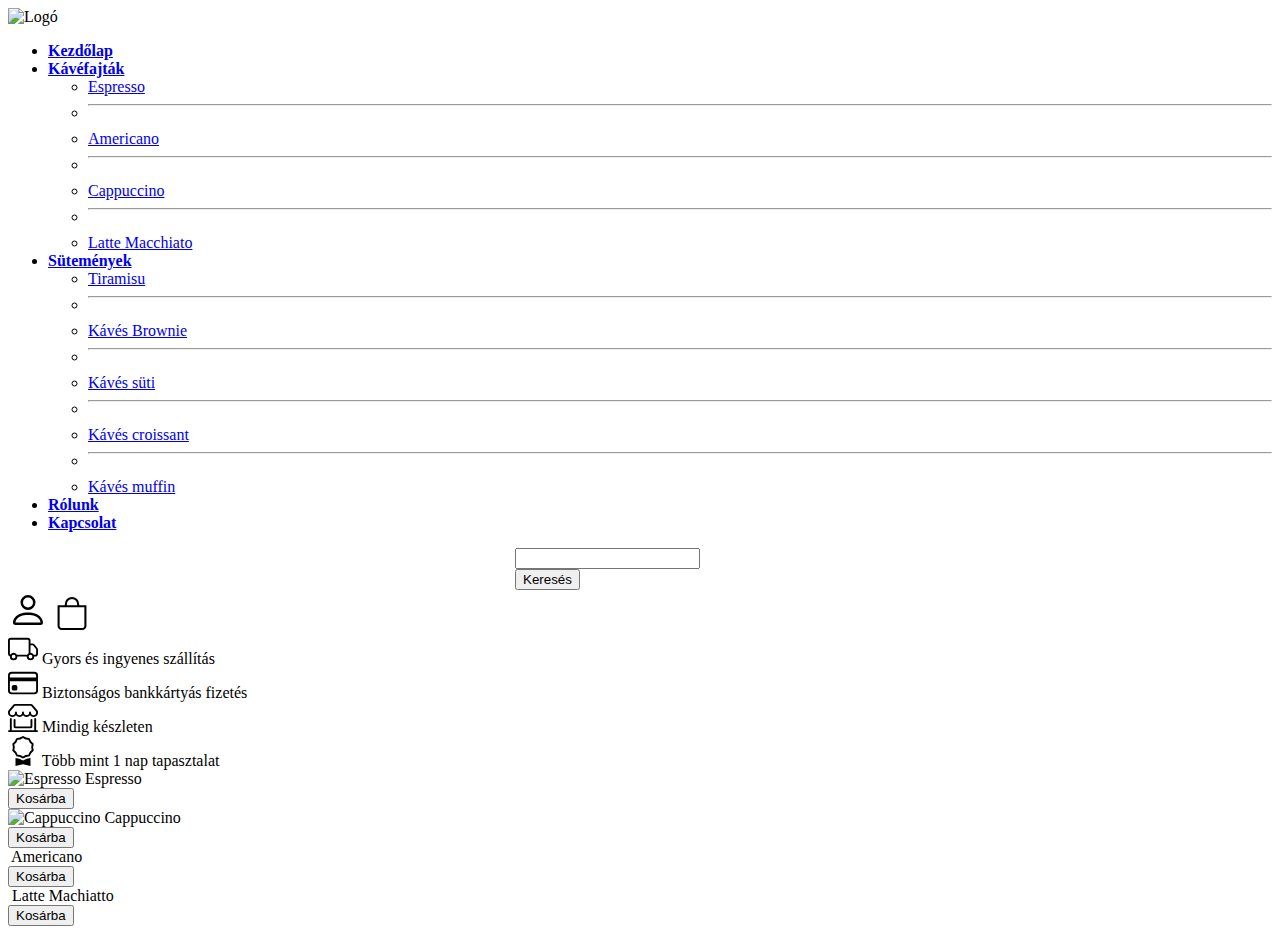
==== kavefajtak.html @ e9f2b600 "kesz kavefajtak" ====
<!DOCTYPE html>
<html lang="hu">
<head>
    <meta charset="UTF-8">
    <meta name="viewport" content="width=device-width, initial-scale=1.0">
    <title>Kávéfajták</title>
    <link rel="stylesheet" href="kavezo.css">
    <link href="https://cdn.jsdelivr.net/npm/bootstrap@5.3.2/dist/css/bootstrap.min.css" rel="stylesheet" integrity="sha384-T3c6CoIi6uLrA9TneNEoa7RxnatzjcDSCmG1MXxSR1GAsXEV/Dwwykc2MPK8M2HN" crossorigin="anonymous">
</head>

<body>
    <div class="container-fluid">
        <header>
            <div class="row bg-warning-subtle rounded">
                <div class="col-2">
                    <img id="logo" src="https://cdn.pixabay.com/photo/2022/03/09/05/05/coffee-7057030_960_720.png" alt="Logó">
                </div>
                <div class="col-10 ">
                    <nav class="navbar navbar-expand-lg bg-body-tertiary bg-warning-subtle mt-3">
                        <div class="container-fluid">
                            <div class="collapse navbar-collapse" id="navbarSupportedContent">
                            <ul class="navbar-nav me-auto mb-2 mb-lg-0">
                                <li class="nav-item">
                                    <a class="nav-link active fs-5" aria-current="page" href="kávézó.html">
                                    <b>Kezdőlap</b></a>
                                </li>
                                <li class="nav-item dropdown">
                                    <a class="nav-link active dropdown-toggle fs-5" href="#" role="button" data-bs-toggle="dropdown" aria-expanded="false">
                                    <b>Kávéfajták</b>
                                    </a>
                                    <ul class="dropdown-menu">
                                        <li><a class="dropdown-item" href="#">Espresso</a></li>
                                        <li><hr class="dropdown-divider"></li>
                                        <li><a class="dropdown-item" href="#">Americano</a></li>
                                        <li><hr class="dropdown-divider"></li>
                                        <li><a class="dropdown-item" href="#">Cappuccino</a></li>
                                        <li><hr class="dropdown-divider"></li>
                                        <li><a class="dropdown-item" href="#">Latte Macchiato</a></li>
                                    </ul>
                                </li>
                                <li class="nav-item dropdown">
                                    <a class="nav-link active dropdown-toggle fs-5" href="sutemenyek.html" role="button" data-bs-toggle="dropdown" aria-expanded="false">
                                    <b>Sütemények</b>
                                </a>
                                <ul class="dropdown-menu">
                                    <li><a class="dropdown-item" href="#">Tiramisu</a></li>
                                    <li><hr class="dropdown-divider"></li>
                                    <li><a class="dropdown-item" href="#">Kávés Brownie</a></li>
                                    <li><hr class="dropdown-divider"></li>
                                    <li><a class="dropdown-item" href="#">Kávés süti</a></li>
                                    <li><hr class="dropdown-divider"></li>
                                    <li><a class="dropdown-item" href="#">Kávés croissant</a></li>
                                    <li><hr class="dropdown-divider"></li>
                                    <li><a class="dropdown-item" href="#">Kávés muffin</a></li>
                                </ul>
                                </li>
                                <li class="nav-item">
                                    <a class="nav-link active fs-5" aria-current="page" href="#"><b>Rólunk</b></a>
                                </li>
                                <li class="nav-item">
                                    <a class="nav-link active fs-5" aria-current="page" href="#"><b>Kapcsolat</b></a>
                                </li>
                            </ul>
                            <form class="d-flex" role="search">
                                <input class="form-control me-2" type="search" aria-label="Search">
                                <button class="btn btn-outline-warning" type="submit">Keresés</button>
                            </form>
                            <svg xmlns="http://www.w3.org/2000/svg" width="40" height="40" fill="currentColor" class="bi bi-person m-3" viewBox="0 0 16 16">
                                <path d="M8 8a3 3 0 1 0 0-6 3 3 0 0 0 0 6Zm2-3a2 2 0 1 1-4 0 2 2 0 0 1 4 0Zm4 8c0 1-1 1-1 1H3s-1 0-1-1 1-4 6-4 6 3 6 4Zm-1-.004c-.001-.246-.154-.986-.832-1.664C11.516 10.68 10.289 10 8 10c-2.29 0-3.516.68-4.168 1.332-.678.678-.83 1.418-.832 1.664h10Z"/>
                            </svg>
                            <svg xmlns="http://www.w3.org/2000/svg" width="40" height="33" fill="currentColor" class="bi bi-bag " viewBox="0 0 16 16">
                                <path d="M8 1a2.5 2.5 0 0 1 2.5 2.5V4h-5v-.5A2.5 2.5 0 0 1 8 1zm3.5 3v-.5a3.5 3.5 0 1 0-7 0V4H1v10a2 2 0 0 0 2 2h10a2 2 0 0 0 2-2V4h-3.5zM2 5h12v9a1 1 0 0 1-1 1H3a1 1 0 0 1-1-1V5z"/>
                            </svg>
                            </div>
                        </div>
                    </nav>
                </div>
            </div>
        </header>
        <div class="container-fluid">
            <div class="row">
                <div class="col-3 bg-light p-3">
                    <svg xmlns="http://www.w3.org/2000/svg" width="30" height="30" fill="currentColor" class="bi bi-truck m-2" viewBox="0 0 16 16">
                        <path d="M0 3.5A1.5 1.5 0 0 1 1.5 2h9A1.5 1.5 0 0 1 12 3.5V5h1.02a1.5 1.5 0 0 1 1.17.563l1.481 1.85a1.5 1.5 0 0 1 .329.938V10.5a1.5 1.5 0 0 1-1.5 1.5H14a2 2 0 1 1-4 0H5a2 2 0 1 1-3.998-.085A1.5 1.5 0 0 1 0 10.5zm1.294 7.456A1.999 1.999 0 0 1 4.732 11h5.536a2.01 2.01 0 0 1 .732-.732V3.5a.5.5 0 0 0-.5-.5h-9a.5.5 0 0 0-.5.5v7a.5.5 0 0 0 .294.456M12 10a2 2 0 0 1 1.732 1h.768a.5.5 0 0 0 .5-.5V8.35a.5.5 0 0 0-.11-.312l-1.48-1.85A.5.5 0 0 0 13.02 6H12zm-9 1a1 1 0 1 0 0 2 1 1 0 0 0 0-2m9 0a1 1 0 1 0 0 2 1 1 0 0 0 0-2"/>
                    </svg>
                    Gyors és ingyenes szállítás
                </div>
                <div class="col-3 bg-light p-3">
                    <svg xmlns="http://www.w3.org/2000/svg" width="30" height="30" fill="currentColor" class="bi bi-credit-card m-2" viewBox="0 0 16 16">
                        <path d="M0 4a2 2 0 0 1 2-2h12a2 2 0 0 1 2 2v8a2 2 0 0 1-2 2H2a2 2 0 0 1-2-2zm2-1a1 1 0 0 0-1 1v1h14V4a1 1 0 0 0-1-1zm13 4H1v5a1 1 0 0 0 1 1h12a1 1 0 0 0 1-1z"/>
                        <path d="M2 10a1 1 0 0 1 1-1h1a1 1 0 0 1 1 1v1a1 1 0 0 1-1 1H3a1 1 0 0 1-1-1z"/>
                    </svg>
                    Biztonságos bankkártyás fizetés
                </div>
                <div class="col-3 bg-light p-3">
                    <svg xmlns="http://www.w3.org/2000/svg" width="30" height="30" fill="currentColor" class="bi bi-shop-window m-2" viewBox="0 0 16 16">
                        <path d="M2.97 1.35A1 1 0 0 1 3.73 1h8.54a1 1 0 0 1 .76.35l2.609 3.044A1.5 1.5 0 0 1 16 5.37v.255a2.375 2.375 0 0 1-4.25 1.458A2.371 2.371 0 0 1 9.875 8 2.37 2.37 0 0 1 8 7.083 2.37 2.37 0 0 1 6.125 8a2.37 2.37 0 0 1-1.875-.917A2.375 2.375 0 0 1 0 5.625V5.37a1.5 1.5 0 0 1 .361-.976l2.61-3.045zm1.78 4.275a1.375 1.375 0 0 0 2.75 0 .5.5 0 0 1 1 0 1.375 1.375 0 0 0 2.75 0 .5.5 0 0 1 1 0 1.375 1.375 0 1 0 2.75 0V5.37a.5.5 0 0 0-.12-.325L12.27 2H3.73L1.12 5.045A.5.5 0 0 0 1 5.37v.255a1.375 1.375 0 0 0 2.75 0 .5.5 0 0 1 1 0M1.5 8.5A.5.5 0 0 1 2 9v6h12V9a.5.5 0 0 1 1 0v6h.5a.5.5 0 0 1 0 1H.5a.5.5 0 0 1 0-1H1V9a.5.5 0 0 1 .5-.5m2 .5a.5.5 0 0 1 .5.5V13h8V9.5a.5.5 0 0 1 1 0V13a1 1 0 0 1-1 1H4a1 1 0 0 1-1-1V9.5a.5.5 0 0 1 .5-.5"/>
                    </svg>
                    Mindig készleten
                </div>
                <div class="col-3 bg-light p-3">
                    <svg xmlns="http://www.w3.org/2000/svg" width="30" height="30" fill="currentColor" class="bi bi-award m-2" viewBox="0 0 16 16">
                        <path d="M9.669.864 8 0 6.331.864l-1.858.282-.842 1.68-1.337 1.32L2.6 6l-.306 1.854 1.337 1.32.842 1.68 1.858.282L8 12l1.669-.864 1.858-.282.842-1.68 1.337-1.32L13.4 6l.306-1.854-1.337-1.32-.842-1.68zm1.196 1.193.684 1.365 1.086 1.072L12.387 6l.248 1.506-1.086 1.072-.684 1.365-1.51.229L8 10.874l-1.355-.702-1.51-.229-.684-1.365-1.086-1.072L3.614 6l-.25-1.506 1.087-1.072.684-1.365 1.51-.229L8 1.126l1.356.702z"/>
                        <path d="M4 11.794V16l4-1 4 1v-4.206l-2.018.306L8 13.126 6.018 12.1z"/>
                    </svg>
                    Több mint 1 nap tapasztalat
                </div>
            </div>
        </div>

        <div class="row">
            <div class="col-3 bg-light m-2 p-2 text-center fs-5">
                <img src="https://cdn.pixabay.com/photo/2021/06/28/10/15/coffee-6371149_1280.jpg" alt="Espresso" class="img-fluid">
                Espresso <br>
                <button type="button" class="btn btn-outline-warning m-2">Kosárba</button>
            </div>
            <div class="col-3 bg-light m-2 p-2 text-center fs-5">
                <img src="https://cdn.pixabay.com/photo/2018/01/31/09/57/coffee-3120750_1280.jpg" alt="Cappuccino" class="img-fluid">
                Cappuccino <br>
                <button type="button" class="btn btn-outline-warning m-2">Kosárba</button>
            </div>
            <div class="col-3 bg-light m-2 p-2 text-center fs-5">
                <img src="https://cdn.pixabay.com/photo/2015/07/13/14/58/coffee-843278_1280.jpg" alt="" class="img-fluid">
                Americano <br>
                <button type="button" class="btn btn-outline-warning m-2">Kosárba</button>
            </div>
            <div class="col-3 bg-light m-2 p-2 text-center fs-5">
                <img src="https://cdn.pixabay.com/photo/2016/06/29/17/36/coffee-1487333_1280.jpg" alt="" class="img-fluid">
                Latte Machiatto <br>
                <button type="button" class="btn btn-outline-warning m-2">Kosárba</button>
            </div>
        </div>
    </div>
</body>

<script src="https://cdn.jsdelivr.net/npm/bootstrap@5.3.2/dist/js/bootstrap.bundle.min.js" integrity="sha384-C6RzsynM9kWDrMNeT87bh95OGNyZPhcTNXj1NW7RuBCsyN/o0jlpcV8Qyq46cDfL" crossorigin="anonymous"></script>
</html>
---- kavezo.css ----
body {
    background-image: url(https://i.pinimg.com/originals/8b/11/ba/8b11badd0c474062e91f9087f74045cd.jpg);
    background-attachment: fixed;
    background-size: cover;
    background-position: center;
    }

#logo {
    height: 100px;
    width: auto;
}

p {
    font-size: 20px;
    text-align: justify;
}

h2 {
    margin-bottom: 25px;
}

h4 {
    text-align: center;
}

form { 
    margin: 0 auto; 
    width:250px;
}
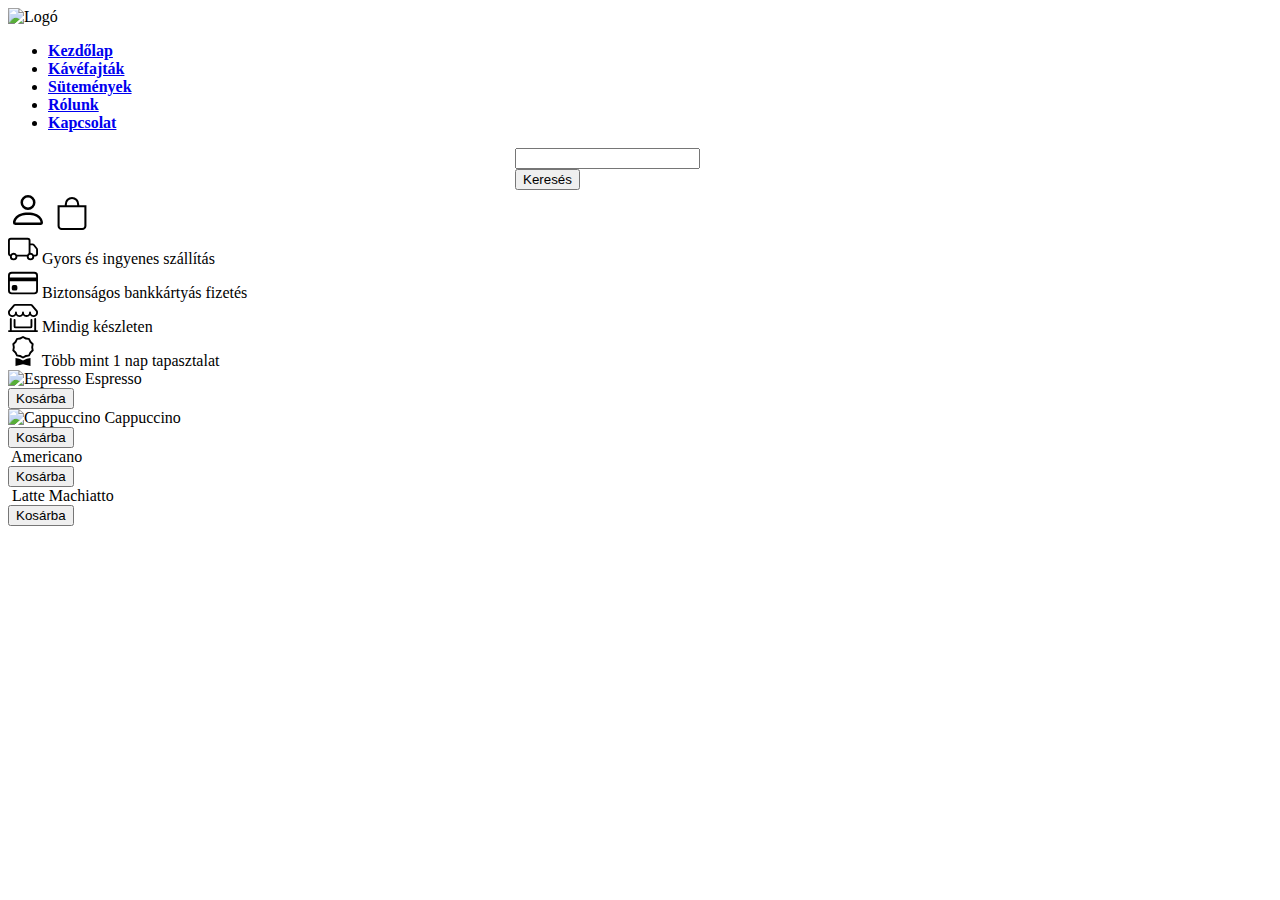
==== commit 32b72567: "kavefajtak3" ====
--- a/kavefajtak.html
+++ b/kavefajtak.html
@@ -24,35 +24,15 @@
                                     <a class="nav-link active fs-5" aria-current="page" href="kávézó.html">
                                     <b>Kezdőlap</b></a>
                                 </li>
-                                <li class="nav-item dropdown">
-                                    <a class="nav-link active dropdown-toggle fs-5" href="#" role="button" data-bs-toggle="dropdown" aria-expanded="false">
+                                <li class="nav-item">
+                                    <a class="nav-link active fs-5" href="kavefajtak.html">
                                     <b>Kávéfajták</b>
                                     </a>
-                                    <ul class="dropdown-menu">
-                                        <li><a class="dropdown-item" href="#">Espresso</a></li>
-                                        <li><hr class="dropdown-divider"></li>
-                                        <li><a class="dropdown-item" href="#">Americano</a></li>
-                                        <li><hr class="dropdown-divider"></li>
-                                        <li><a class="dropdown-item" href="#">Cappuccino</a></li>
-                                        <li><hr class="dropdown-divider"></li>
-                                        <li><a class="dropdown-item" href="#">Latte Macchiato</a></li>
-                                    </ul>
                                 </li>
-                                <li class="nav-item dropdown">
-                                    <a class="nav-link active dropdown-toggle fs-5" href="sutemenyek.html" role="button" data-bs-toggle="dropdown" aria-expanded="false">
+                                <li class="nav-item">
+                                    <a class="nav-link active fs-5" href="sutemenyek.html">
                                     <b>Sütemények</b>
                                 </a>
-                                <ul class="dropdown-menu">
-                                    <li><a class="dropdown-item" href="#">Tiramisu</a></li>
-                                    <li><hr class="dropdown-divider"></li>
-                                    <li><a class="dropdown-item" href="#">Kávés Brownie</a></li>
-                                    <li><hr class="dropdown-divider"></li>
-                                    <li><a class="dropdown-item" href="#">Kávés süti</a></li>
-                                    <li><hr class="dropdown-divider"></li>
-                                    <li><a class="dropdown-item" href="#">Kávés croissant</a></li>
-                                    <li><hr class="dropdown-divider"></li>
-                                    <li><a class="dropdown-item" href="#">Kávés muffin</a></li>
-                                </ul>
                                 </li>
                                 <li class="nav-item">
                                     <a class="nav-link active fs-5" aria-current="page" href="#"><b>Rólunk</b></a>
